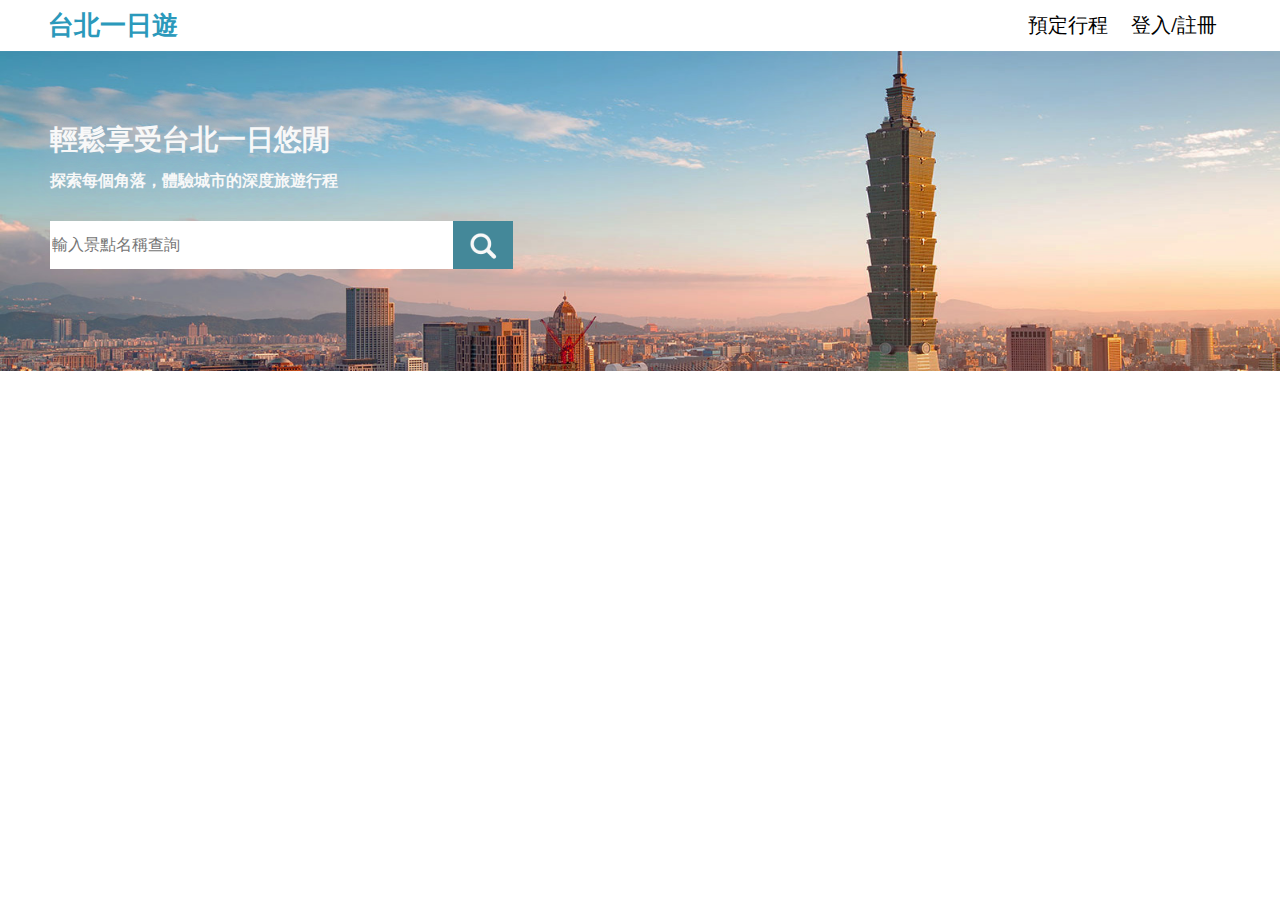
==== templates/index.html @ 46131f54 "week II project" ====
<!DOCTYPE html>
<html>
  <head>
    <meta name="viewport" content="width=device-width,initial-scale=1.0">
    <meta charset="utf-8">
    <title>Taipei Tour</title>
    <link rel="stylesheet" type="text/css" href="/static/layout.css">    
  </head> 
  <body>  
   <div class="top">
    <div class="frame">
      <div class="heading" style="font-size:26px; font-weight:bolder; color:#2B99BB ;">台北一日遊</div>
      <div class="desktop-menu">
        <div class="item">預定行程</div>
        <div class="item">登入/註冊</div>
      </div>
      <div class="mobile-menu">
        <img src="/static/images/Menu.png" width=30px height=30px>
      </div>
    </div>
     </div>
      
    <div class="welcome">
      <img src="/static/images/welcome.png" style="width:100%; height:320px;object-fit:cover;object-position:50% 20%"> 
      <div class="main_topic">輕鬆享受台北一日悠閒</div>
      <div class="slogan">探索每個角落，體驗城市的深度旅遊行程</div>
      <div class="search_bar"><input id="search_input" type="text" placeholder="輸入景點名稱查詢">
      <button id="search_button"></button><img id="search_icon" src="/static/images/icon_search.png">
      <div id="search_category">
      </div>
      </div>
    </div>
   
           
   <section>
<div class="container"></div>
</section>    
  <script src="/static/script.js"></script>
  </body>
  </html>
---- static/layout.css ----
.top{
  display:flex;
  justify-content:center;
   position: sticky;
   top: 0;
   z-index:10;
   background-color:#FFF;
}
.frame{
  display:flex;
  
  font-size:20px;
  width:1200px; 
}
.heading{
  background-color:#FFFFFF;
  flex:auto;
  width:400px;
  margin:8px;
}
.desktop-menu{
  display:flex;
  justify-content:flex-end;
  align-items:center;
  background-color:#FFFFFF;
  flex:none;
  width:40%;
  margin:8px;
}
.mobile-menu{
  margin:8px;

}
.item{
  background-color:#FFFFFF;
  flex:none;
  width:20%;
  margin-right:10px;
  text-align:center;
  font-weight:550;
}

.welcome{
  display:flex;
  height:350px;
  background-color:#FFFFFF;
  justify-content:center;
  position: sticky;
  top: 50px;
  z-index:10;  
}

.main_topic{
  width:1180px;
  height:41px;
  font-weight:700;
  color:#F8F8F8;
  position:absolute;
  top:70px;
  font-size:28px;
  z-index:11;  
  text-shadow: 0px 0px 30px #AABBCC;
}

.slogan{
  width:1180px;
  height:22px;
  font-weight:700;
  color:#F8F8F8;
  position:absolute;
  top:120px;
  font-size:16px;
  z-index:11;  
  text-shadow: 0px 0px 30px #AABBCC;
}

.search_bar{
  width:1180px;
  height:46px;
  position:absolute;
  z-index:11;    
}

#search_input{
  width:400px;
  height:46px;
  background-color:#FFF;
  position:absolute;
  font-size:16px;
  top:170px; 
  border: 0px;
}

#search_button{
  width:60px;
  height:48px;
  background-color:#448899;
  position:absolute;
  top:170px;  
  left: 403px;
  border:0px;
}

#search_icon{
  width:30px;
  height:30px;
  position: absolute;
  top:180px;  
  left: 418px;
  z-index:12;
  cursor: pointer;
}

#search_category{
  position: absolute;
  width: 400px;
  height: 162px;
  left: 0px;
  top: 222px;
  background: #FFFFFF;
  box-shadow: 0px 0px 20px #AABBCC;
  border-radius: 5px;
  z-index:12;
  display: none;
  flex-direction: column;
  flex-wrap: wrap;
}

.item_category{
  width: 100px;
  height: 30px;
  margin-top: 8px;
  text-align: center;
  font-family: 'Noto Sans TC';
  font-style: normal;
  font-weight: 500;
  font-size: 14px;
  line-height: 20px;
  display: flex;
  align-items: center;
  justify-content: center;
  color: #000000;
}

.item_category:hover{
  background-color: #E8E8E8;
  cursor: pointer;
  border-radius: 5px;
}

.text{
  font-size:40px;
  fone-weight:bold;
  text-align:center;
}


section {
  display:flex;
  justify-content:center;
  padding-top:50px;
}

.container { 
  width: 1200px;
  height: auto;
  background-color:#FFFFFF;
  display: grid;  
  grid-template-columns: repeat(4,300px);
  grid-template-rows: repeat(3);
  justify-content:center;
  grid-gap: 30px 5px;  
}

.gallery__img {
  width: 280px;
  height: 200px;
  border: 1px solid #ccc;    
  object-fit: cover;
  display:block;
  position:relative;
}

img {
  width: 280px;
  height: 200px;
  position:absolute;
}

.desc_bar {
  width:280px;
  height:30px;
  background-color:white;
  display:flex;
  align-items:center;
  justify-content:space-between;
  position: absolute;
  bottom:0;
}

.name_bar{
  width:280px;
  height:30px;
  background-color: rgb(0,0,0, 0.5);
  display:flex;
  justify-content:start;
  position: absolute;  
  bottom:30px;
  z-index:3;
  color:#FFFFFF;
  font-weight:bold;
}

}
#name {
  height:50px;
  width:50%;
  #margin-right:8px;
  background-color:#89CFF0;
  text-align:left;
  display:flex;
  align-items:center;  
  
}
.showcase {
  width:1200px;
  background-color:#FFFFFF;
  display:flex;
  justify-content:center;
  #margin-right:5px;
  gap:8px;
}

.photo {
  width:25%;
  #margin-right:2px;
  background-color:#89CFF0;
  text-align:center;  
  gap:8px;
}

div.desc{
  padding: 15px;
  text-align: center;
  padding-bottom:20px;
}

body{
margin:0px;
}

@media (min-width: 1200px){
.mobile-menu{
  display:none;
}

}

@media(min-width:600px) and (max-width:1199px){

.text{
  font-size:30px;
}

.desktop-menu{
  display:flex;
  width:50%
  align-items;center;
  margin-top:15px;
}
.item{
  font-size:20px;
}
.left{
  margin-top:15px;
}

.showcase{
  flex-wrap:wrap;
}
  
  
.photo{
  width:45%;
}
#name{
  width:45%;
}
.photo img{
  width:100%;
  height:85%;
}
.mobile-menu{
  display:none;
}
  
}

@media(min-width:360px) and (max-width:599px){
.desktop-menu{
  display:none;
}
.mobile-menu{
  display:flex;
  align-items;center;
  margin-top:15px;
}
.gallery-name{
  flex-wrap:wrap;
}
#name{
  width:90%;
}
.left{
  display:flex;
  align-items:center;
}
.text{
 font-size:20px;
}
.showcase{
  flex-wrap:wrap;
}

.photo{
  width:90%;
}
#name{
  width:90%;
}
.photo img{
  width:100%;
  height:auto;
}

}
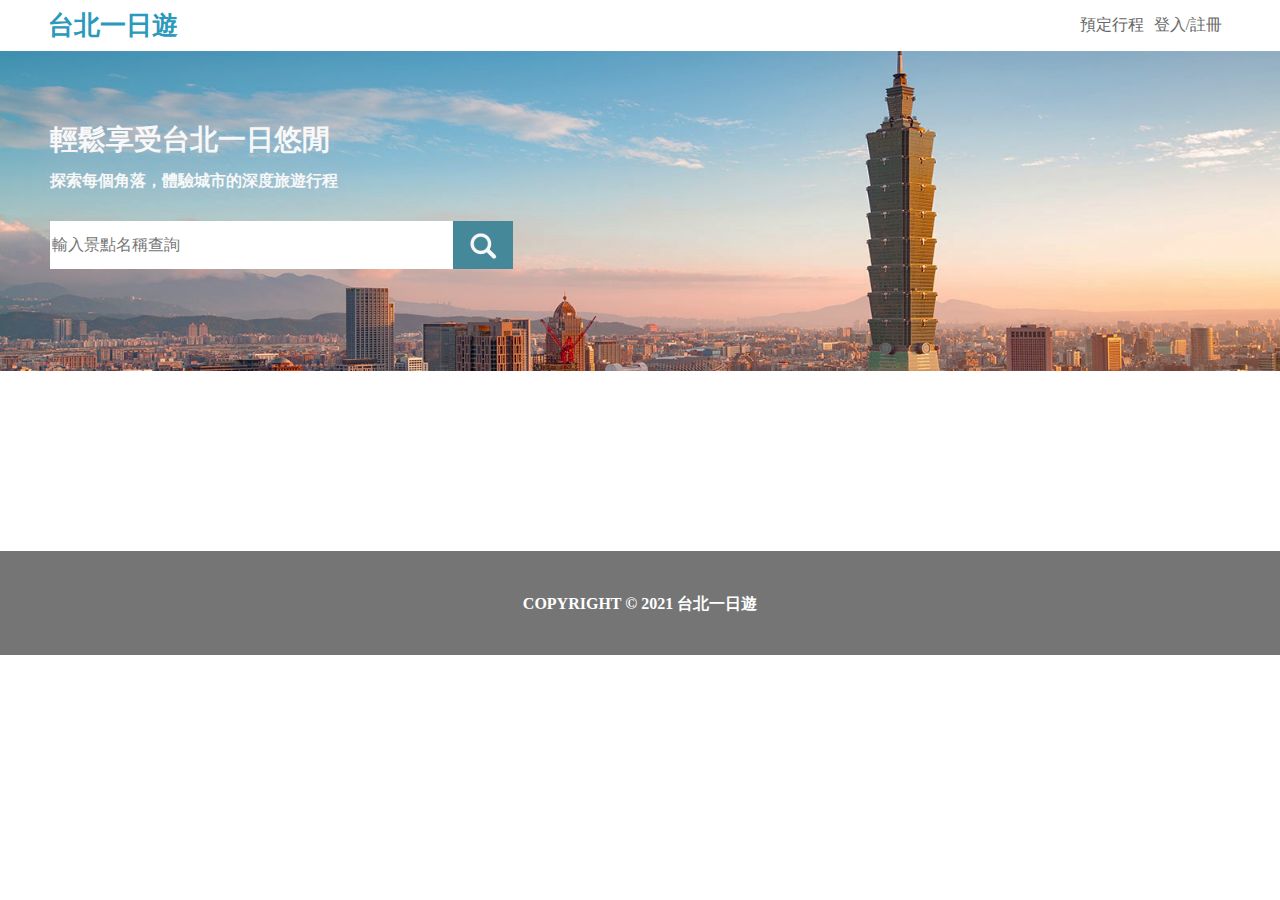
==== commit a898a396: "finish week 2 frontpage" ====
--- a/templates/index.html
+++ b/templates/index.html
@@ -13,9 +13,6 @@
       <div class="desktop-menu">
         <div class="item">預定行程</div>
         <div class="item">登入/註冊</div>
-      </div>
-      <div class="mobile-menu">
-        <img src="/static/images/Menu.png" width=30px height=30px>
       </div>
     </div>
      </div>
@@ -34,7 +31,8 @@
            
    <section>
 <div class="container"></div>
-</section>    
+</section>
+<div class="footer">COPYRIGHT © 2021 台北一日遊</div>  
   <script src="/static/script.js"></script>
   </body>
   </html>--- a/static/layout.css
+++ b/static/layout.css
@@ -2,15 +2,14 @@
 .top{
   display:flex;
   justify-content:center;
-   position: sticky;
-   top: 0;
-   z-index:10;
-   background-color:#FFF;
+  position: sticky;
+  top: 0;
+  z-index:10;
+  background-color:#FFF;
 }
 .frame{
   display:flex;
-  
-  font-size:20px;
+  font-size:16px;
   width:1200px; 
 }
 .heading{
@@ -35,10 +34,11 @@
 .item{
   background-color:#FFFFFF;
   flex:none;
-  width:20%;
   margin-right:10px;
   text-align:center;
-  font-weight:550;
+  font-weight:500;
+  font-size: 16px;
+  color: #666666;
 }
 
 .welcome{
@@ -77,7 +77,6 @@
 
 .search_bar{
   width:1180px;
-  height:46px;
   position:absolute;
   z-index:11;    
 }
@@ -223,22 +222,6 @@
   align-items:center;  
   
 }
-.showcase {
-  width:1200px;
-  background-color:#FFFFFF;
-  display:flex;
-  justify-content:center;
-  #margin-right:5px;
-  gap:8px;
-}
-
-.photo {
-  width:25%;
-  #margin-right:2px;
-  background-color:#89CFF0;
-  text-align:center;  
-  gap:8px;
-}
 
 div.desc{
   padding: 15px;
@@ -250,17 +233,36 @@
 margin:0px;
 }
 
-@media (min-width: 1200px){
-.mobile-menu{
-  display:none;
-}
-
-}
+.footer{
+  width: 100%;
+  height: 104px;
+  background-color: #757575;
+  color: white;
+  margin-top: 100px;
+  text-align: center;
+  font-family: 'Noto Sans TC';
+  font-style: normal;
+  font-weight: 700;
+  font-size: 16px;
+  line-height: 13px;
+  text-align: center;
+  display: flex;
+  align-items: center;
+  justify-content: center;
+  z-index: 13;
+
+}
+
 
 @media(min-width:600px) and (max-width:1199px){
 
-.text{
-  font-size:30px;
+
+.frame{
+  width: 70%;
+}
+
+.heading{
+  width: 70%;
 }
 
 .desktop-menu{
@@ -269,70 +271,101 @@
   align-items;center;
   margin-top:15px;
 }
-.item{
-  font-size:20px;
-}
-.left{
-  margin-top:15px;
-}
-
-.showcase{
-  flex-wrap:wrap;
-}
+
+
+.container{
+  grid-template-columns: repeat(auto-fill,300px);
+  grid-template-rows: repeat(auto-fill);
   
+}
   
-.photo{
-  width:45%;
-}
-#name{
-  width:45%;
-}
-.photo img{
-  width:100%;
-  height:85%;
-}
 .mobile-menu{
   display:none;
 }
+
+
+.main_topic{
+  width:70%;
+}
+
+.slogan{
+  width:70%;
+}
+
+
+.search_bar{
+  width:70%;  
+}
+
+}
+
+
+@media(min-width:360px) and (max-width:600px){
+
+
+
+.heading{
+  width:70%;
+}
+
+.main_topic{
+  width:320px;
+}
+
+.slogan{
+  width:320px;
+}
+
+.search_bar{
+  width: 320px;
+}
+
+
+#search_input{
+  width:230px;
+}
+
+
+#search_button{
+  left: 235px;
+}
+
+#search_icon{
+  left: 250px;
+}
+
+
+#search_category{
+  width: 322px;
+}
+
+.container{
+  grid-template-columns: repeat(auto-fill,300px);
+  grid-template-rows: repeat(auto-fill);
   
 }
 
-@media(min-width:360px) and (max-width:599px){
-.desktop-menu{
-  display:none;
-}
-.mobile-menu{
-  display:flex;
-  align-items;center;
-  margin-top:15px;
-}
-.gallery-name{
-  flex-wrap:wrap;
-}
-#name{
-  width:90%;
-}
-.left{
-  display:flex;
+.gallery__img {
+  width: 321px;
+  height:240px;
+}
+
+img {
+  width: 321px;
+  height: 235px;
+}
+
+.desc_bar {
+  width:322px;
+  height:50px;
+}
+
+.name_bar{
+  width:322px;
+  height:40px;
+  bottom:50px;
   align-items:center;
 }
-.text{
- font-size:20px;
-}
-.showcase{
-  flex-wrap:wrap;
-}
-
-.photo{
-  width:90%;
-}
-#name{
-  width:90%;
-}
-.photo img{
-  width:100%;
-  height:auto;
-}
-
-}
-
+
+}
+
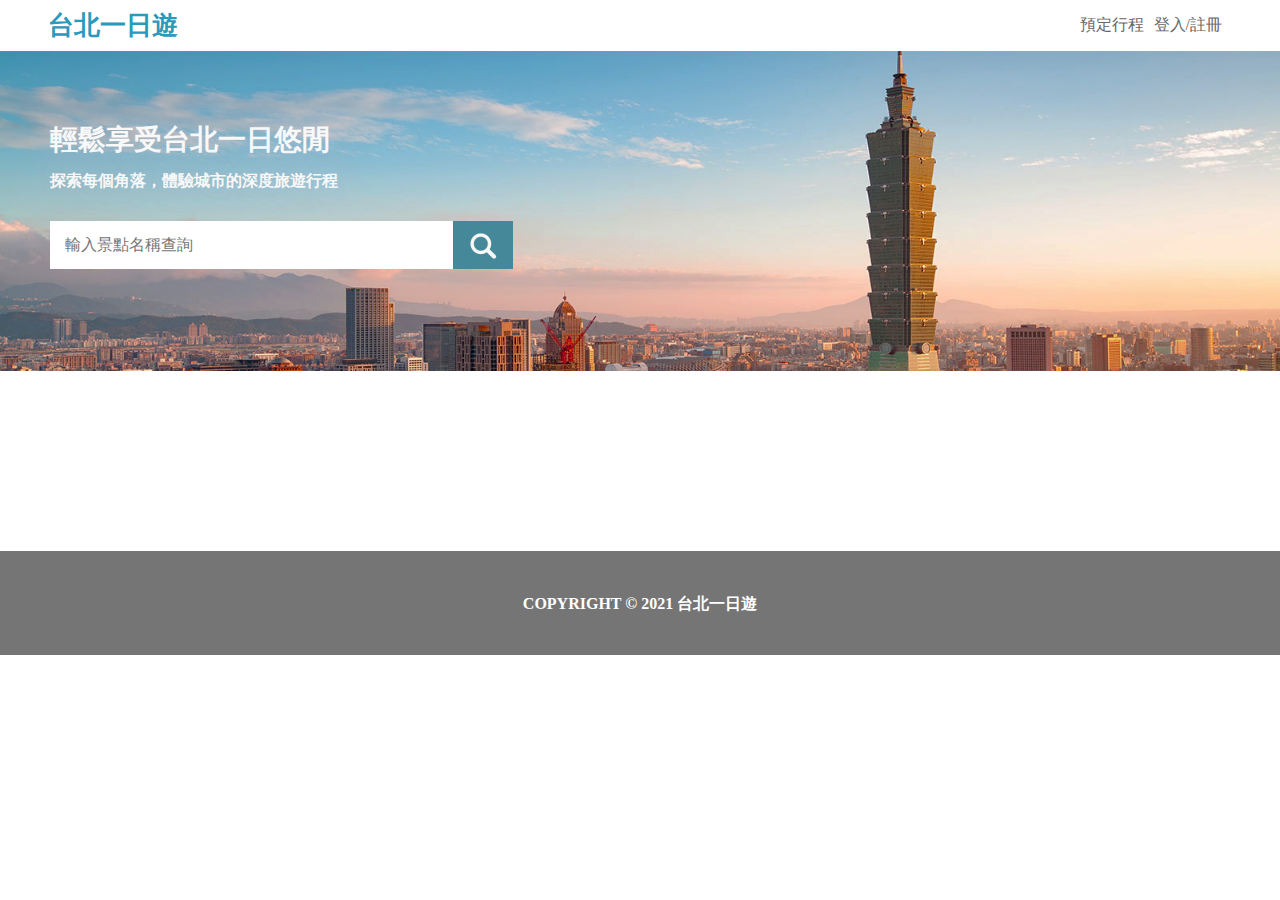
==== commit 5dfe2cff: "week 4" ====
--- a/templates/index.html
+++ b/templates/index.html
@@ -7,16 +7,43 @@
     <link rel="stylesheet" type="text/css" href="/static/layout.css">    
   </head> 
   <body>  
+  <div id="popup_layout"></div>
+  <div id="popup_window_login">
+    <div class="popup_decorator_bar"></div>
+    <div class="popup_frame">
+      <div class="popup_heading">登入會員帳號</div>
+        <div><input type="text" class="login_input" id="login_email" placeholder="輸入電子郵件" name='email'></div>
+        <div><input type="password" class="login_input" id="login_password" placeholder="輸入密碼" name='password'></div>
+        <button id="login_button">登入帳戶</button>
+      <div id="login_message">還沒有帳戶？<a id="signup_link">點此註冊</a></div>
+    </div>
+  </div>
+
+  <div id="popup_layout"></div>
+  <div id="popup_window_signup">
+    <div class="popup_decorator_bar"></div>
+    <div class="popup_frame">
+      <div class="popup_heading">註冊會員帳號</div>
+        <div><input type="text" class="signup_input" id="signup_name" placeholder="輸入姓名"></div>
+        <div><input type="text" class="signup_input" id="signup_email" placeholder="輸入電子郵件"></div>
+        <div><input type="password" class="signup_input" id="signup_password" placeholder="輸入密碼"></div>
+        <button id="signup_button">註冊新帳戶</button>
+      <div id="signup_message">已經有帳戶？<a id="login_link">點此登入</a></div>
+    </div>
+  </div>
+
+
    <div class="top">
     <div class="frame">
       <div class="heading" style="font-size:26px; font-weight:bolder; color:#2B99BB ;">台北一日遊</div>
       <div class="desktop-menu">
         <div class="item">預定行程</div>
-        <div class="item">登入/註冊</div>
+        <div class="item" id="login_signup_link">登入/註冊</div>
       </div>
     </div>
-     </div>
-      
+  </div>
+
+
     <div class="welcome">
       <img src="/static/images/welcome.png" style="width:100%; height:320px;object-fit:cover;object-position:50% 20%"> 
       <div class="main_topic">輕鬆享受台北一日悠閒</div>
@@ -29,7 +56,7 @@
     </div>
    
            
-   <section>
+<section>
 <div class="container"></div>
 </section>
 <div class="footer">COPYRIGHT © 2021 台北一日遊</div>  
--- a/static/layout.css
+++ b/static/layout.css
@@ -7,11 +7,13 @@
   z-index:10;
   background-color:#FFF;
 }
+
 .frame{
   display:flex;
   font-size:16px;
   width:1200px; 
 }
+
 .heading{
   background-color:#FFFFFF;
   flex:auto;
@@ -27,6 +29,13 @@
   width:40%;
   margin:8px;
 }
+
+#login_signup_link,
+#login_link,
+#signup_link{
+  cursor: pointer;
+}
+
 .mobile-menu{
   margin:8px;
 
@@ -89,6 +98,7 @@
   font-size:16px;
   top:170px; 
   border: 0px;
+  padding-left:15px;
 }
 
 #search_button{
@@ -152,6 +162,116 @@
   font-size:40px;
   fone-weight:bold;
   text-align:center;
+}
+
+#popup_layout{
+  width: 1920px;
+  height: 1374px;
+  background-color:#000000;
+  opacity:0.25;
+  display:none;
+  position:fixed;
+  z-index:20;
+}
+
+#popup_window_login,
+#popup_window_signup{
+  width:340px;
+  height:275px;
+  position: fixed;
+  border-radius:6px;
+  background: #FFFFFF;
+  box-shadow: 0px 4px 60px #AAAAAA;
+  top:80px;
+  left:35%;
+  display:none;
+  justify-content:center;
+  align-items:flex-start;
+  z-index:21; 
+}
+
+#popup_window_signup{
+  height: 332px;
+}
+
+.popup_decorator_bar{
+  position: absolute;
+  width: 340px;
+  height: 10px;
+  border-top-left-radius:6px;
+  border-top-right-radius:6px;
+  top:-5px;
+  background: linear-gradient(270deg, #337788 0%, #66AABB 100%);
+  z-index:22;
+}
+
+.popup_frame{
+  display:flex;
+  flex-direction:column;
+  justify-content:center;
+}
+
+.popup_heading{
+font-family: 'Noto Sans TC';
+font-style: normal;
+font-weight: 700;
+font-size: 24px;
+line-height: 24px;
+margin-top:20px;
+text-align: center;
+color: #666666;
+}
+
+.login_input, 
+.signup_input{
+margin-top:15px;
+box-sizing: border-box;
+width: 310px;
+height: 47px;
+background: #FFFFFF;
+border: 1px solid #CCCCCC;
+border-radius: 5px;
+padding-left:15px;
+font-family: 'Noto Sans TC';
+font-style: normal;
+font-weight: 500;
+font-size: 16px;
+line-height: 13px;
+display: flex;
+align-items: center;
+color: #757575;
+}
+
+#login_button,
+#signup_button{
+width: 310px;
+height: 47px;
+background: #448899;
+border-radius: 5px;
+margin-top:15px;
+border:none;
+font-family: 'Noto Sans TC';
+font-style: normal;
+font-weight: 400;
+font-size: 19px;
+line-height: 16px;
+color: #FFFFFF;
+}
+
+#login_message,
+#signup_message{
+width: 310px;
+height: 22px;
+margin-top:12px;
+font-family: 'Noto Sans TC';
+font-style: normal;
+font-weight: 500;
+font-size: 16px;
+line-height: 13px;
+color: #666666;
+display: flex;
+text-align: center;
+justify-content:center;
 }
 
 
@@ -340,7 +460,7 @@
 }
 
 .container{
-  grid-template-columns: repeat(auto-fill,300px);
+  grid-template-columns: repeat(auto-fill,325px);
   grid-template-rows: repeat(auto-fill);
   
 }
